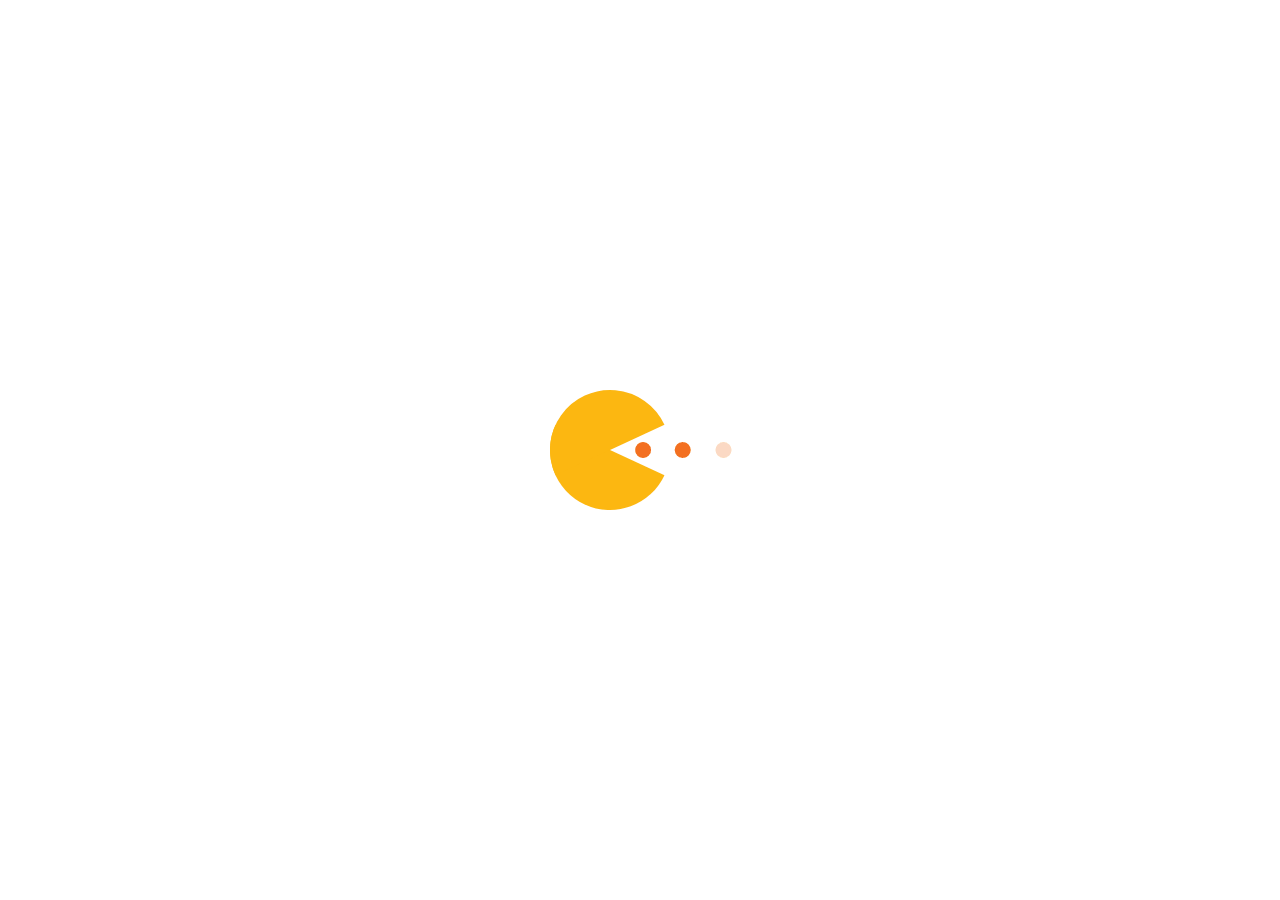
==== index.html @ 0fb74e96 "upload files" ====
<!DOCTYPE html>
<html lang="en">
<head>
	<meta charset="UTF-8">
	<link rel="stylesheet" href="assets/reset.css">
	<link rel="stylesheet" href="assets/styles.css">
	<title>Homepage | Behance Portfolio API Exercise</title>
</head>
<body id="home">
	<div class="paper">
		<div class="line">
		<!--
		<h1>List of Behance projects for Kitty:</h1>
	-->

			<div class="container">
				<ul class="projects">
					<!-- page elements will dynamically load here -->
				</ul>
			</div>
		</div>
	</div>
	<script src="https://ajax.googleapis.com/ajax/libs/jquery/3.2.1/jquery.min.js"></script>
	<script src="assets/script.js"></script>
</body>
</html>
---- assets/styles.css ----
h1,
h3,
p,
.projects,
.pre-loader {
	color:grey;
	text-align: center;
	font-family: arial;
	display:flex;
	justify-content:center;
	align-items:center;
}
.paper{
	margin:0 auto;
	width:90%;
	
	background-color:lightgrey;
	display:flex;
	flex-direction:column;
	justify-content:center;
}
.line{
	margin:30px;
	border:0.2px white solid;
}
.title{
	margin-top:80px;
	margin-bottom:0px;
}
.fields{
	text-align:center;
	font-family: arial;
	color:white;
	margin-top:10px;

}

.container .detailPhoto{
	width:100vw;
}
.published{
	font-size:0.8em;
	margin-top:0px;
}

.des{
	margin-left:20px;
	margin-right:20px;
	margin-bottom:50px;
	
}
.each{
	display:flex;
	flex-direction:column;
	align-items:flex-start;
}
.each a{
	text-decoration:none;
	color:white;
}
.each a:hover{
	border-bottom:1px dotted white;
}
.each .image{
	padding-top:5px;
	padding-bottom:10px;
}
h1 {
	font-size: 32px;
	margin: 40px 0 24px;
}

h3 {
	font-size: 24px;
	margin: 20px 0 12px;
}
h4{
	font-size: 1.2em;
}

img {
	display: block;
	margin: 0 auto;
}

p {
	line-height: 1.4;
}

small {
	font-size: 12px;
}
.projects {
	
	display:flex;
	flex-wrap:wrap;


}
.projects li {
	float: left;
	padding: 24px 16px;
	min-height: 220px;
}

.projects img {
	width: 300px;
	height:220px;
	
	
}

.pre-loader {
	position: absolute;
	top:0;
	left:0;

	width: 100vw;
	height: 100vh;
	background: white;
	margin: 0 auto;

	text-align: center;
	font-size: 32px;
	line-height: 20;
}



.greyline{
	margin-top:100px;
	margin-bottom:100px;
	margin-right:20px;
	margin-left:20px;
	padding:30px;
	border:grey solid 0.7px;
}
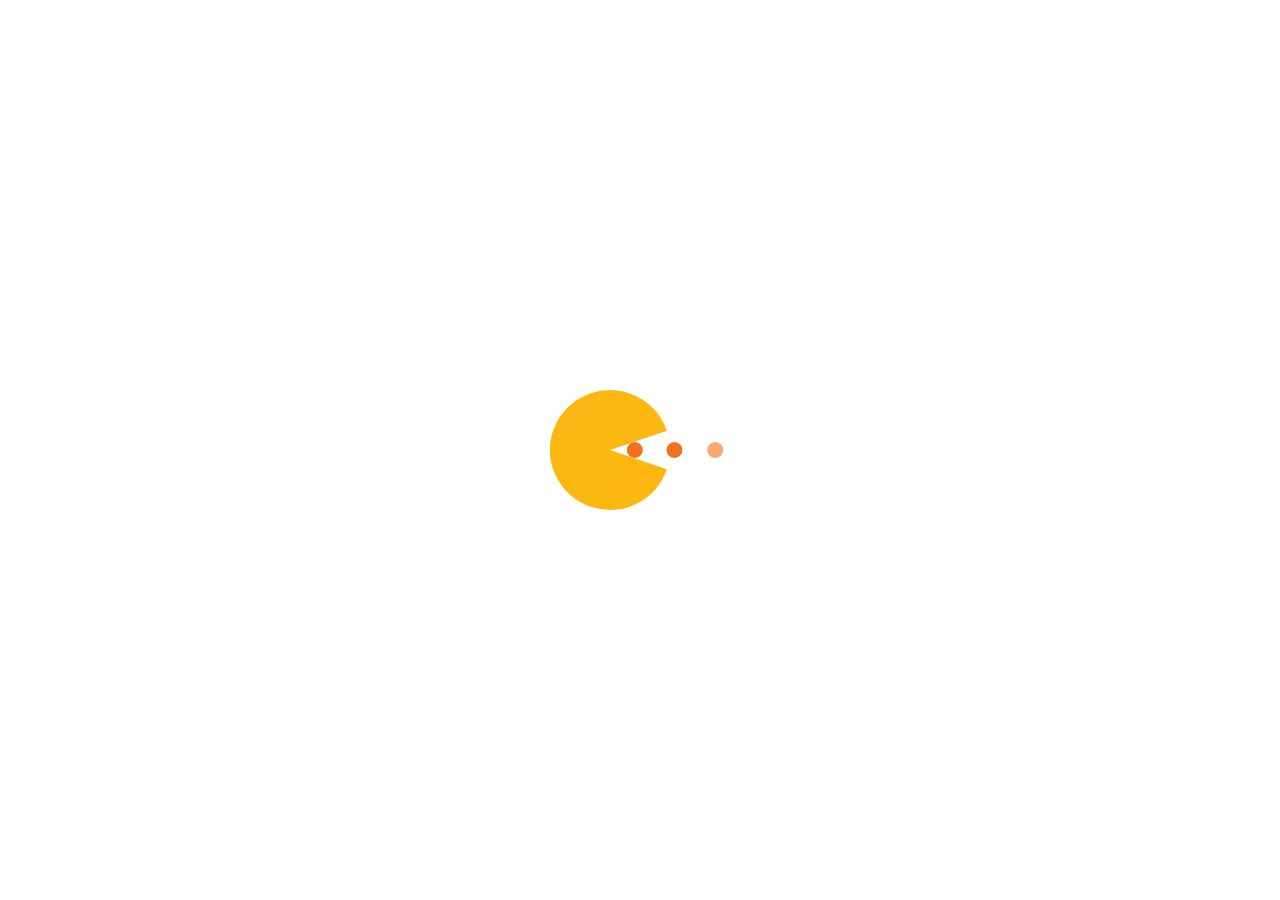
==== commit a7f5f1d0: "index.html is second testing" ====
--- a/index.html
+++ b/index.html
@@ -24,6 +24,6 @@
 	<script src="assets/script.js"></script>
 </body>
 </html>
+<!-- just test second time-->
 
 
-
